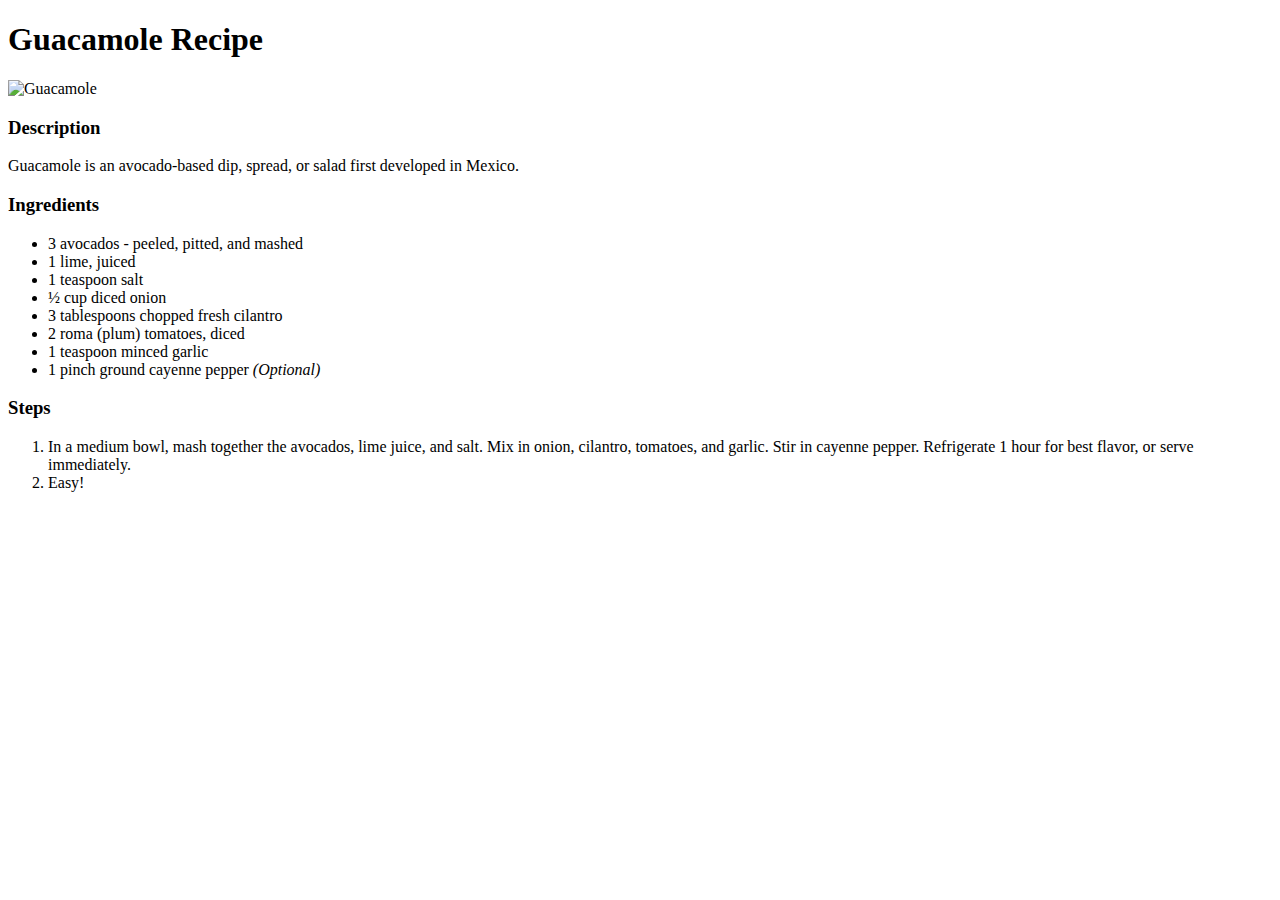
==== recipes/guacamole.html @ 0825dd20 "Add Guacamole and Tacoseasioning" ====
<!DOCTYPE html>
<html lang="en">
<head>
    <meta charset="UTF-8">
    <meta http-equiv="X-UA-Compatible" content="IE=edge">
    <meta name="viewport" content="width=device-width, initial-scale=1.0">
    <title>Guacamole</title>
</head>
<body>
    <h1>Guacamole Recipe</h1>
    <img src = "https://www.inspiredtaste.net/wp-content/uploads/2013/01/Guacamole-Recipe-1200.jpg" alt = "Guacamole">

    <h3>Description</h3>
    <p>Guacamole is an avocado-based dip, spread, or salad first developed in Mexico.</p>

    <h3>Ingredients</h3>
    <ul>
        <li>
            3 avocados - peeled, pitted, and mashed
        </li>
        <li>
            1 lime, juiced
        </li>
        <li>
            1 teaspoon salt
        </li>
        <li>
            ½ cup diced onion
        </li>
        <li>
            3 tablespoons chopped fresh cilantro
        </li>
        <li>
            2 roma (plum) tomatoes, diced
        </li>
        <li>
            1 teaspoon minced garlic
        </li>
        <li>
            1 pinch ground cayenne pepper <em>(Optional)</em>
        </li>
       
    </ul>

    <h3>Steps</h3>
    <ol>
        <li>
            In a medium bowl, mash together the avocados, lime juice, and salt. 
            Mix in onion, cilantro, tomatoes, and garlic. Stir in cayenne pepper. 
            Refrigerate 1 hour for best flavor, or serve immediately.
        </li>
        <li>
            Easy!
        </li>
    </ol>
</body>
</html>
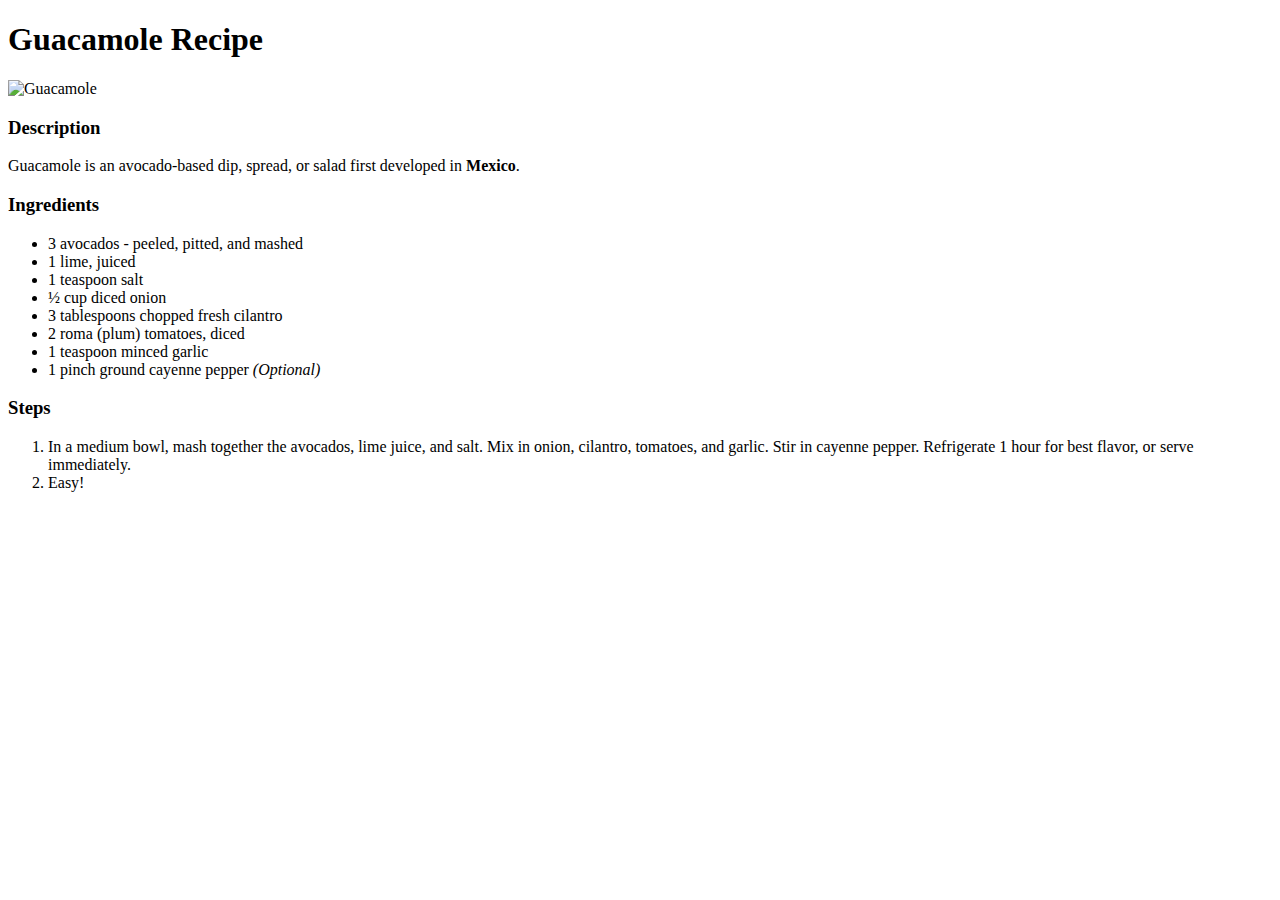
==== commit 2392f33d: "Fix typos" ====
--- a/recipes/guacamole.html
+++ b/recipes/guacamole.html
@@ -11,7 +11,7 @@
     <img src = "https://www.inspiredtaste.net/wp-content/uploads/2013/01/Guacamole-Recipe-1200.jpg" alt = "Guacamole">
 
     <h3>Description</h3>
-    <p>Guacamole is an avocado-based dip, spread, or salad first developed in Mexico.</p>
+    <p>Guacamole is an avocado-based dip, spread, or salad first developed in <strong>Mexico</strong>.</p>
 
     <h3>Ingredients</h3>
     <ul>
